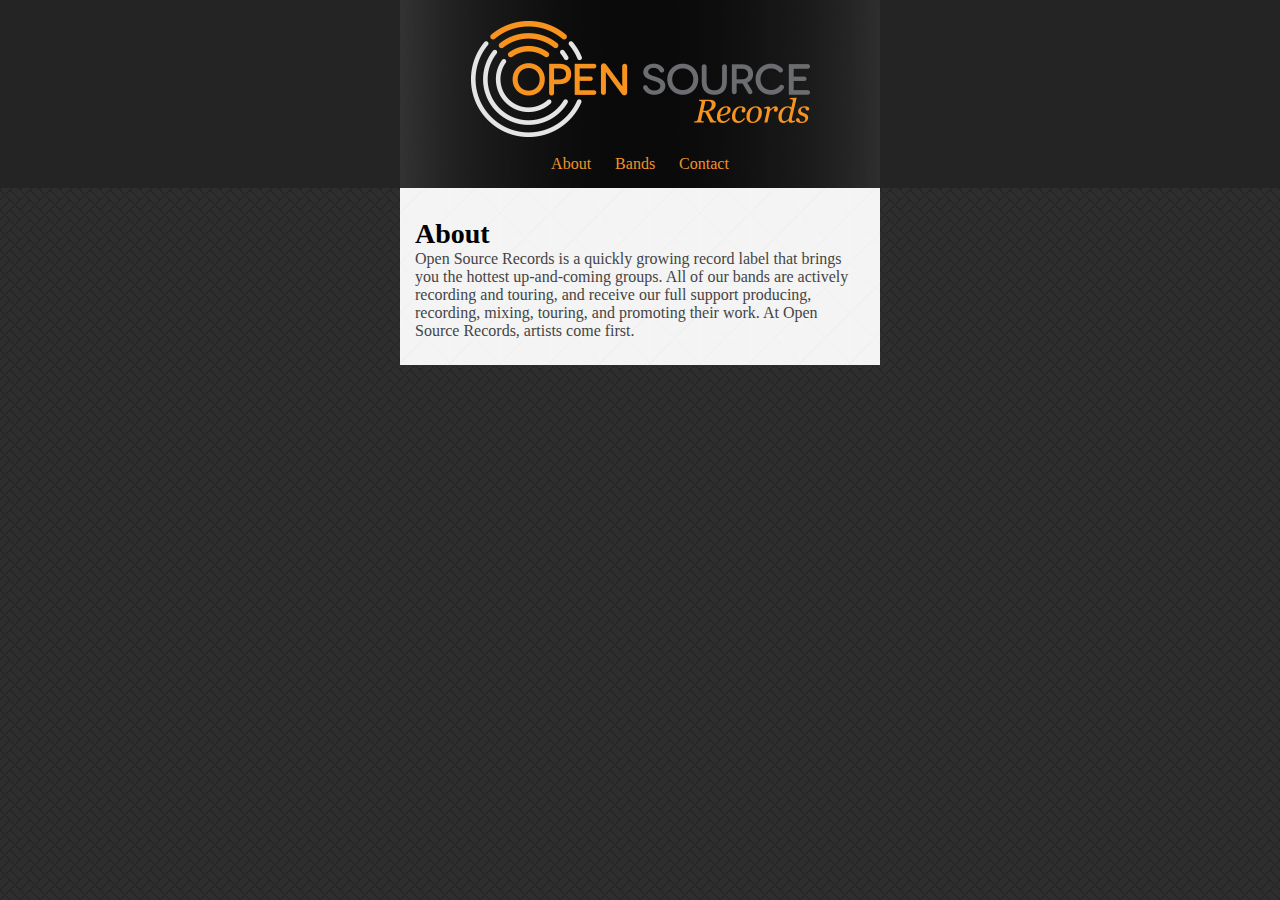
==== about.html @ 977e052b "Add about.html file to project." ====
<!DOCTYPE html>
<html>
  <head>
    <link rel="stylesheet" type="text/css" href="main.css">
  </head>
  <body>
    <div class="header">
      <img src="images/osr-logo.png" alt="Open Source Records logo">
      
      <ul class="nav">
        <li><a href="about.html">About</a></li>
        <li><a href="bands.html">Bands</a></li>
        <li><a href="contact.html">Contact</a></li>
      </ul>
    </div>
        
    <div class="content-section">
      <h1>About</h1>
      <p>Open Source Records is a quickly growing record label that brings you the hottest up-and-coming groups.  All of our bands are actively recording and touring, and receive our full support producing, recording, mixing, touring, and promoting their work.  At Open Source Records, artists come first.</p>
      <div class="recording-now"></div>
    </div>
  </body>
</html>
---- main.css ----
html, body, h1, h2, h3, h4, ul, ol, li, p, a {
    padding: 0;
    border: 0;
    margin: 0;
  }
  body{
    padding:0px;
    background: #555555 url('images/bg-tile.png') top left repeat; 
  }
  a{
    text-decoration: none;
    color:#440000;
  }
  p{
    color:#444444;
    margin-bottom: 10px;
  }
  ol li{
    font-size: 20px;
  }
  li{
    margin-bottom: 5px;
  }
  ul{
    padding-left: 30px;
  }
  ol{
    padding-left: 26px;
  }
 
  h1{
    font-size: 28px;
    color:#000000;
    margin-top: 15px;
   }
  h2{
    font-size: 26px;
    color:#333333;
    margin:20px 0 5px 0;
    border-bottom: 1px solid black;
    padding-bottom: 2px;
  }
  h3{
    color:#666666;
    margin-top:10px;
    margin-bottom:10px;
  }
  .nav li{
    display:inline;
    margin-right: 20px;
  }
  .nav li:last-child{
    margin-right:0;
  }
  .nav a{
    color:#ee932a;
  }
  ul.nav{
    padding:0;
    text-align: center;
  }
  .day-time{
    color:#444444;
    margin-bottom: 3px;
  }
  .concert-location{
    color:#888888;
    margin-bottom:15px;
  }
  .header{
    padding:15px;
    background: #242424 url('images/bg-header.png') top center no-repeat;
  }
  .header h1{
    text-align: center;
  }
  .content-section{
    padding:15px;
    width:450px;
    margin:0 auto 0 auto;
    background: #dddddd url('images/bg-content.png') top left repeat;
  }
  .content-section h2{
    text-align: center;
  }
  .album {
    border:2px dashed #bbbbbb;
    padding:10px 5px;
    margin-bottom: 5px;
    background-color:#ffffff;
  }
  .bands-list a{
    color:#ff2244;
  }
  .bands-list li{
    border:1px solid #555555;
    background-color: #ffffff;
  }
  .bands-list h3{
    border-bottom: 0;
    margin:0;
  }
  ul.bands-list{
    list-style-type:none;
    padding-left:0;
  }
  .header img{
    display:block;
    margin:0 auto 15px auto;
  }
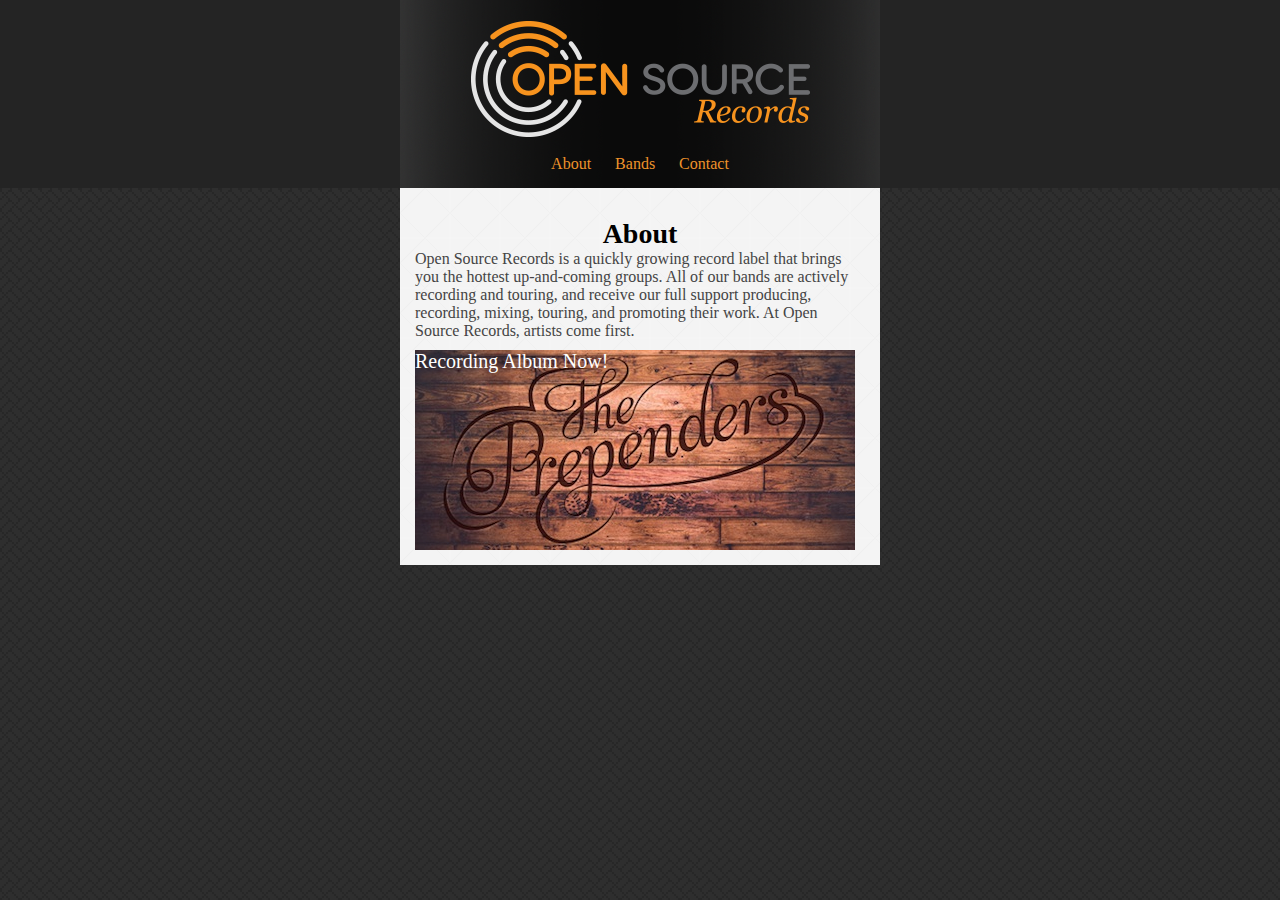
==== commit b81cb8a5: "Styling about.html file." ====
--- a/about.html
+++ b/about.html
@@ -17,7 +17,9 @@
     <div class="content-section">
       <h1>About</h1>
       <p>Open Source Records is a quickly growing record label that brings you the hottest up-and-coming groups.  All of our bands are actively recording and touring, and receive our full support producing, recording, mixing, touring, and promoting their work.  At Open Source Records, artists come first.</p>
-      <div class="recording-now"></div>
+      <div class="recording-now">
+        <p>Recording Album Now!</p>
+      </div>
     </div>
   </body>
 </html>--- a/main.css
+++ b/main.css
@@ -80,7 +80,7 @@
     margin:0 auto 0 auto;
     background: #dddddd url('images/bg-content.png') top left repeat;
   }
-  .content-section h2{
+  .content-section h1{
     text-align: center;
   }
   .album {
@@ -108,5 +108,14 @@
     display:block;
     margin:0 auto 15px auto;
   }
+  .recording-now{
+    width:440px;
+    height:200px;
+    background:#ffffff url('images/prependers-recording.jpg') top left no-repeat;
+  }
+  .recording-now p{
+    color:#ffffff;
+    font-size: 20px;
+  }
 
   